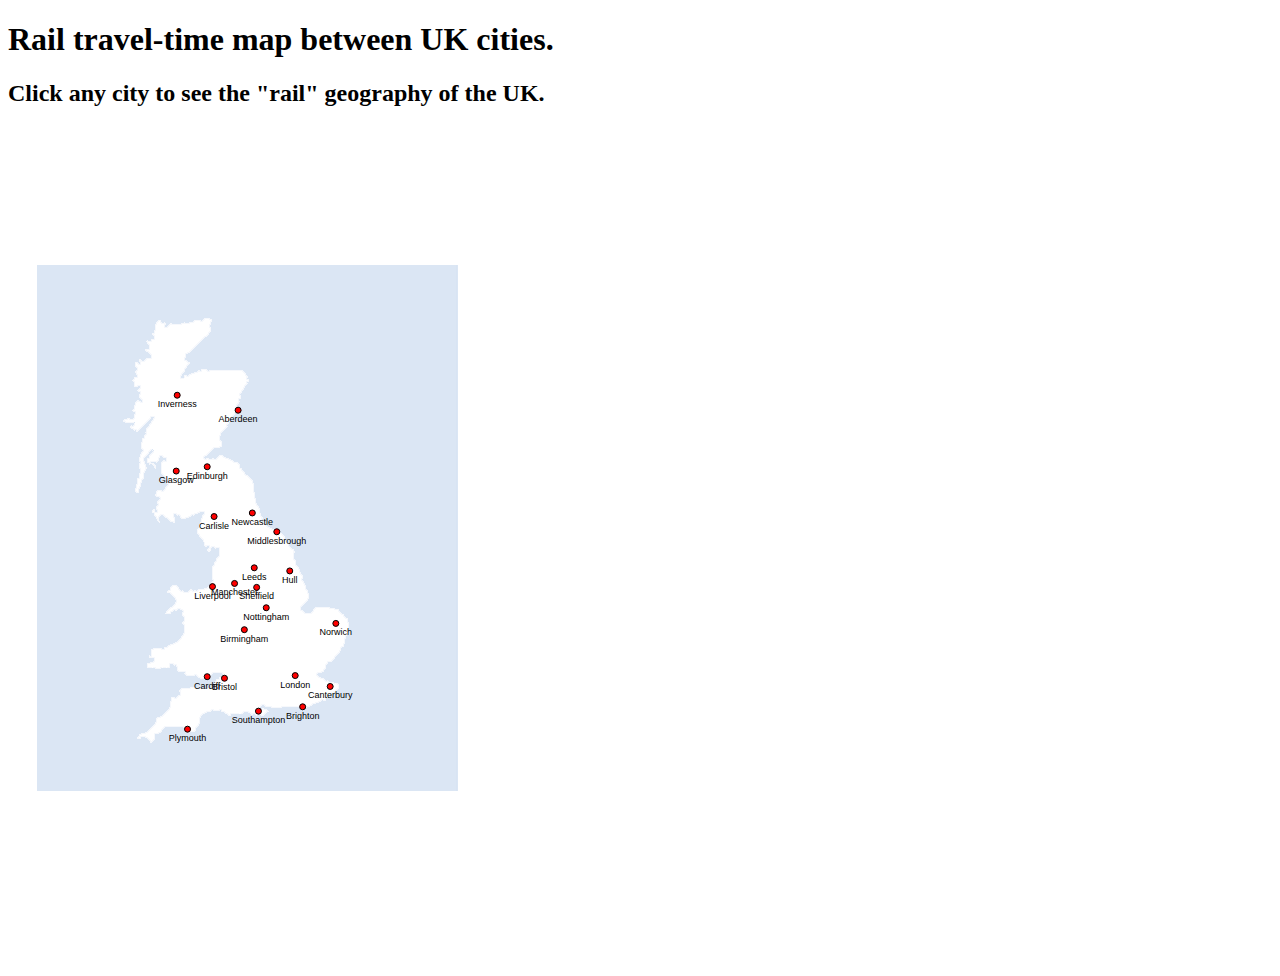
==== index.html @ 810596cf "Uploaded plain index.html" ====
<!DOCTYPE html>
<html>
    <head>
        <title>Train Times</title>
        <script src="raphael-min.js"></script>
    </head>
    <body onload="init()">
        <h1>Rail travel-time map between UK cities.</h1>
        <h2>Click any city to see the "rail" geography of the UK.</h2>
<!--        <button onclick="writeBatch()">WriteBatch</button>
        <button onclick="resetGeography()">Reset</button>-->
        <div id="mapholder"></div>
        <div id="distortCode"></div>

        <script>
            // Global arrays and data
            var cities = ["London", "Birmingham", "Manchester", "Leeds", "Glasgow", "Liverpool", "Southampton", "Newcastle", "Nottingham", "Sheffield", "Bristol", "Brighton", "Edinburgh", "Cardiff", "Norwich", "Aberdeen", "Plymouth", "Inverness", "Hull", "Carlisle", "Middlesbrough", "Canterbury"]; var lats = [51.507, 52.483, 53.467, 53.8, 55.858, 53.4, 50.75, 54.966667, 52.95, 53.383333, 51.45, 50.842941, 55.95, 51.483333, 52.6166666666667, 57.1526, 50.3666666666667, 57.4717, 53.7333333333333, 54.891, 54.5666666666667, 51.275]; var longs = [-0.1275, -1.893611, -2.233333, -1.549167, -4.259, -3, -1.40416, -1.616667, -1.133333, -1.466667, -2.583333, 0.131312, -3.183333, -3.18333, 1.28333333333333, -2.11, -3.86666666666667, -4.2254, -0.316666666666667, -2.9439, -0.766666666666667, 1.087];
            var London = [0, 82, 125, 132, 271, 128, 87, 170, 104, 125, 100, 65, 262, 121, 113, 426, 227, 486, 160, 196, 180, 56]; var Birmingham = [82, 0, 85, 118, 236, 103, 159, 197, 82, 74, 86, 178, 241, 119, 233, 390, 207, 454, 186, 162, 207, 188]; var Manchester = [125, 85, 0, 52, 189, 51, 246, 158, 107, 50, 181, 225, 199, 201, 274, 364, 314, 458, 113, 100, 153, 223]; var Leeds = [132, 118, 52, 0, 249, 110, 301, 89, 117, 40, 209, 240, 180, 263, 208, 353, 330, 420, 53, 165, 91, 218]; var Glasgow = [271, 236, 189, 249, 0, 205, 402, 123, 330, 290, 351, 372, 54, 338, 403, 156, 461, 196, 206, 70, 237, 398]; var Liverpool = [128, 103, 51, 110, 205, 0, 278, 210, 168, 113, 197, 220, 204, 213, 331, 366, 343, 417, 193, 122, 228, 230]; var Southampton = [87, 159, 246, 301, 402, 278, 0, 320, 257, 242, 115, 105, 426, 171, 260, 583, 231, 636, 288, 331, 330, 188]; var Newcastle = [170, 197, 158, 89, 123, 210, 320, 0, 185, 113, 295, 270, 89, 337, 255, 262, 418, 302, 139, 82, 79, 280]; var Nottingham = [104, 82, 107, 117, 330, 168, 257, 185, 0, 51, 182, 216, 290, 210, 160, 455, 304, 540, 178, 241, 185, 190]; var Sheffield = [125, 74, 50, 40, 290, 113, 242, 113, 51, 0, 168, 235, 225, 212, 220, 389, 287, 453, 88, 182, 129, 237]; var Bristol = [100, 86, 181, 209, 351, 197, 115, 295, 182, 168, 0, 148, 398, 50, 290, 516, 122, 564, 279, 270, 325, 218]; var Brighton = [65, 178, 225, 240, 372, 220, 105, 270, 216, 235, 148, 0, 381, 246, 228, 543, 300, 598, 285, 304, 293, 149]; var Edinburgh = [262, 241, 199, 180, 54, 204, 426, 89, 290, 225, 398, 381, 0, 345, 343, 140, 518, 202, 233, 77, 169, 357]; var Cardiff = [121, 119, 201, 263, 338, 213, 171, 337, 210, 212, 50, 246, 345, 0, 295, 541, 197, 573, 314, 279, 360, 223]; var Norwich = [113, 233, 274, 208, 403, 331, 260, 255, 160, 220, 290, 228, 343, 295, 0, 541, 361, 537, 239, 360, 240, 188]; var Aberdeen = [426, 390, 364, 353, 156, 366, 583, 262, 455, 389, 516, 543, 140, 541, 541, 0, 686, 130, 402, 226, 327, 526]; var Plymouth = [227, 207, 314, 330, 461, 343, 231, 418, 304, 287, 122, 300, 518, 197, 361, 686, 0, 701, 404, 395, 420, 328]; var Inverness = [486, 454, 458, 420, 196, 417, 636, 302, 540, 453, 564, 598, 202, 573, 537, 130, 701, 0, 473, 303, 385, 585]; var Hull = [160, 186, 113, 53, 206, 193, 288, 139, 178, 88, 279, 285, 233, 314, 239, 402, 404, 473, 0, 237, 174, 253]; var Carlisle = [196, 162, 100, 165, 70, 122, 331, 82, 241, 182, 270, 304, 77, 279, 360, 226, 395, 303, 237, 0, 171, 334]; var Middlesbrough = [180, 207, 153, 91, 237, 228, 330, 79, 185, 129, 325, 293, 169, 360, 240, 327, 420, 385, 174, 171, 0, 288]; var Canterbury = [56, 188, 223, 218, 398, 230, 188, 280, 190, 237, 218, 149, 357, 223, 188, 526, 328, 585, 253, 334, 288, 0];

            var alteredLats = [];
            var alteredLongs = [];
            var originalLats = [];
            var originalLongs = [];

            var drawnCities = [];
            var drawnLabels = [];
            var drawnEdges = [];
            var distanceCircles = [];
            var distanceLabelsUp = [];
            var distanceLabelsDown = [];

            var paper = new Raphael("mapholder", 478, 837);
            var backgroundImage = paper.image("ukmap_half.png", 0, 0, 478, 837).attr({ "opacity": 0.5 });
            var topImage;

            var lastCity;

            var yscale = 47; 
            var xscale = 28.8;
            var originLat = 63.2;
            var originLon = -10.1;

            function writeBatch() {
                for (m = 0; m < cities.length; m++) {
                    cityClickHandler(1);
                }
            }

            function init() {
                // clear any previous inits
                for (i in drawnCities) {
                    drawnCities[i].remove();
                }
                for (i in drawnLabels) {
                    drawnLabels[i].remove();
                }
                for (i in distanceCircles) {
                    distanceCircles[i].remove();
                }
                for (i in distanceLabelsDown) {
                    distanceLabelsDown[i].remove();
                }
                for (i in distanceLabelsUp) {
                    distanceLabelsUp[i].remove();
                }

                // set origin to 8W, 59N (top left of mainland GB)
                for (i = 0; i < lats.length; i++) {
                    originalLats[i] = originLat - lats[i];
                    originalLongs[i] = longs[i] - originLon;
                }

                // draw cities in geographical positions
                for (i = 0; i < cities.length; i++) {
                    drawnCities[i] = paper.circle(originalLongs[i] * xscale, originalLats[i] * yscale, 3).data({ "cityNumber": i }).click(cityClickHandler).attr({ "fill": "red" });
                    drawnLabels[i] = paper.text(originalLongs[i] * xscale, originalLats[i] * yscale + 9, cities[i]).attr({ 'font-size': 9 }).data({ "cityNumber": i }).click(cityClickHandler);
                }
            }

            function resetGeography() {
                for (i = 0; i < drawnCities.length; i++) {
                    drawnCities[i].animate({ cx: originalLongs[i] * xscale, cy: originalLats[i] * yscale }, 2000, 'elastic');
                    drawnLabels[i].remove();
                    drawnLabels[i] = paper.text(originalLongs[i] * xscale, originalLats[i] * yscale + 9, cities[i]).attr({ 'font-size': 9 }).data({ "cityNumber": i }).click(cityClickHandler);
                    drawnCities[i].toFront();
                    topImage.remove();
                }
                for (i in distanceLabelsUp) {
                    if (i == 0) {
                        distanceLabelsUp[i].attr({ 'text': '70 miles' });
                        distanceLabelsDown[i].attr({ 'text': '70 miles' });
                    }
                    else {
                        distanceLabelsUp[i].attr({ 'text': 140 * i + ' miles' });
                        distanceLabelsDown[i].attr({ 'text': 140 * i + ' miles' });
                    }
                }
            }

            function cityClickHandler(m) {
                if (arguments[0]!=1) {
                    pos = this.data("cityNumber");
                    try {
                        topImage.remove();
                    }
                    catch (e) {
                    }

                    topImage = paper.image(cities[pos] + ".png", 0, 0, 478, 837).attr({ 'opacity': 0 }).toFront();
                    topImage.animate({ 'opacity': 0.2 }, 2000, "<>");
                }
                else {
                    pos = m;
                }

                if (cities[pos] == lastCity) {
                    resetGeography();
                    lastCity = null;
                }
                else {
                    lastCity = cities[pos];

                    // move the selected city to the front of the arrays so it becomes centred
                    cities = cities.slice(pos).concat(cities.slice(0, pos));
                    lats = lats.slice(pos).concat(lats.slice(0, pos));
                    longs = longs.slice(pos).concat(longs.slice(0, pos));

                    // re-organise city arrays
                    for (i = 0; i < cities.length; i++) {
                        city = i + 1;
                        switch (city) {
                            case 1: London = London.slice(pos).concat(London.slice(0, pos)); break;
                            case 2: Birmingham = Birmingham.slice(pos).concat(Birmingham.slice(0, pos)); break;
                            case 3: Manchester = Manchester.slice(pos).concat(Manchester.slice(0, pos)); break;
                            case 4: Leeds = Leeds.slice(pos).concat(Leeds.slice(0, pos)); break;
                            case 5: Glasgow = Glasgow.slice(pos).concat(Glasgow.slice(0, pos)); break;
                            case 6: Liverpool = Liverpool.slice(pos).concat(Liverpool.slice(0, pos)); break;
                            case 7: Southampton = Southampton.slice(pos).concat(Southampton.slice(0, pos)); break;
                            case 8: Newcastle = Newcastle.slice(pos).concat(Newcastle.slice(0, pos)); break;
                            case 9: Nottingham = Nottingham.slice(pos).concat(Nottingham.slice(0, pos)); break;
                            case 10: Sheffield = Sheffield.slice(pos).concat(Sheffield.slice(0, pos)); break;
                            case 11: Bristol = Bristol.slice(pos).concat(Bristol.slice(0, pos)); break;
                            case 12: Brighton = Brighton.slice(pos).concat(Brighton.slice(0, pos)); break;
                            case 13: Edinburgh = Edinburgh.slice(pos).concat(Edinburgh.slice(0, pos)); break;
                            case 14: Cardiff = Cardiff.slice(pos).concat(Cardiff.slice(0, pos)); break;
                            case 15: Norwich = Norwich.slice(pos).concat(Norwich.slice(0, pos)); break;
                            case 16: Aberdeen = Aberdeen.slice(pos).concat(Aberdeen.slice(0, pos)); break;
                            case 17: Plymouth = Plymouth.slice(pos).concat(Plymouth.slice(0, pos)); break;
                            case 18: Inverness = Inverness.slice(pos).concat(Inverness.slice(0, pos)); break;
                            case 19: Hull = Hull.slice(pos).concat(Hull.slice(0, pos)); break;
                            case 20: Carlisle = Carlisle.slice(pos).concat(Carlisle.slice(0, pos)); break;
                            case 21: Middlesbrough = Middlesbrough.slice(pos).concat(Middlesbrough.slice(0, pos)); break;
                            case 22: Canterbury = Canterbury.slice(pos).concat(Canterbury.slice(0, pos)); break;
                        }
                    }

                    init();
                    updatePositions();
                }
            }

            function updatePositions() {                
                calculateNewPositions();

                // set origin to top left of map
                for (i = 0; i < alteredLats.length; i++) {
                    alteredLats[i] = originLat - alteredLats[i];
                    alteredLongs[i] = alteredLongs[i] - originLon;
                }

                // draw time of travel circles around the origin city
                for (d = 0; d < 6; d++) {
                    if (d == 0) {
                        distanceCircles[d] = paper.circle(alteredLongs[0] * xscale, alteredLats[0] * yscale, 48).attr({ 'opacity': 0.2 }); // 96 makes circles 2 hours of travel
                        //distanceCircles[d].animate({ r: 96 * 0.5, 'opacity': 0.2 }, 800);
                        distanceLabelsUp[d] = paper.text(alteredLongs[0] * xscale, alteredLats[0] * yscale - 0.5 * 96 - 8, '1 hour').attr({ 'opacity': 0.2 });
                        distanceLabelsDown[d] = paper.text(alteredLongs[0] * xscale, alteredLats[0] * yscale + 0.5 * 96 + 8, '1 hour').attr({ 'opacity': 0.2 });
                    }
                    else {
                        distanceCircles[d] = paper.circle(alteredLongs[0] * xscale, alteredLats[0] * yscale, 96 * d).attr({ 'opacity': 0.2 }); // 96 makes circles 2 hours of travel
                        //distanceCircles[d].animate({ r: 96 * d, 'opacity': 0.2 }, 800);
                        distanceLabelsUp[d] = paper.text(alteredLongs[0] * xscale, alteredLats[0] * yscale - d * 96 -8, d * 2 + ' hours').attr({ 'opacity': 0.2 });
                        distanceLabelsDown[d] = paper.text(alteredLongs[0] * xscale, alteredLats[0] * yscale + d * 96 + 8, d * 2 + ' hours').attr({ 'opacity': 0.2 });
                    }
                }

                // Animate new city positions and write batch code for imagemagick distortion
                document.getElementById('distortCode').innerHTML += 'convert ukmap_half.png -background red -flatten -define shepards:power=4.0 -distort Shepards "';
                for (i = 0; i < drawnCities.length; i++) {
                    document.getElementById('distortCode').innerHTML += Math.round((longs[i] - originLon) * xscale) + ',' + Math.round((originLat - lats[i]) * yscale) + ' ' + Math.round(alteredLongs[i] * xscale) + ',' + Math.round(alteredLats[i] * yscale) + '  ';
                    drawnCities[i].animate({ cx: alteredLongs[i] * xscale, cy: alteredLats[i] * yscale }, 3000, "elastic");
                    drawnLabels[i].remove();
                    drawnLabels[i] = paper.text(alteredLongs[i] * xscale, alteredLats[i] * yscale + 9, cities[i]).attr({ 'font-size': 9 }).data({ "cityNumber": i }).click(cityClickHandler);
                    drawnCities[i].toFront();
                }
                document.getElementById('distortCode').innerHTML += '" ' + cities[0] + '.png' + '<br />';
                drawnCities[0].attr({ "fill": "yellow" });
            }

            function calculateNewPositions() {
                var transposedLats = [];
                var transposedLongs = [];

                var distanceFromOrigin = [];
                var speedFromOrigin = [];

                var scaledLats = [];
                var scaledLongs = [];

                // make a copy of longs and lats for manipulation so I've still got the originals.
                for (i = 0; i < lats.length; i++) {
                    alteredLats[i] = lats[i];
                    alteredLongs[i] = longs[i];
                }

                // set origin to current city
                for (i = 0; i < alteredLats.length; i++) {
                    transposedLats[i] = alteredLats[i] - alteredLats[0];
                    transposedLongs[i] = alteredLongs[i] - alteredLongs[0];
                    // the 111km and 68km figures are valid only at 52-53deg N and -1-0deg W
                    distanceFromOrigin[i] = Math.sqrt(transposedLats[i] * 69 * transposedLats[i] * 69 + transposedLongs[i] * 42 * transposedLongs[i] * 42);
                    timeFromOrigin = eval(cities[0])[i];
                    if (timeFromOrigin == 0) {
                        speedFromOrigin[i] = 100000000000; // hackedy hack hack.
                    } else {
                        speedFromOrigin[i] = distanceFromOrigin[i] / timeFromOrigin;
                    }
                }

                // move cities closer or further away from
                var scaleSpeed = 70; //mph
                var scaleConstant = scaleSpeed / 60; // (mile/minute)
                for (i = 0; i < transposedLats.length; i++) {
                    scaledLats[i] = (scaleConstant / speedFromOrigin[i]) * transposedLats[i];
                    scaledLongs[i] = (scaleConstant / speedFromOrigin[i]) * transposedLongs[i];
                }

                // set scaled lats to alteredLats ready for next loop
                for (i = 0; i < lats.length; i++) {
                    alteredLats[i] = scaledLats[i];
                    alteredLongs[i] = scaledLongs[i];
                }

                // set origin to first city
                for (i = 0; i < alteredLats.length; i++) {
                    transposedLats[i] = alteredLats[i] - alteredLats[0];
                    transposedLongs[i] = alteredLongs[i] - alteredLongs[0];
                }

                // convert lats and longs back to standard
                for (i = 0; i < alteredLats.length; i++) {
                    alteredLats[i] = transposedLats[i] + lats[0];
                    alteredLongs[i] = transposedLongs[i] + longs[0];
                }
            }
        </script>
    </body>

</html>
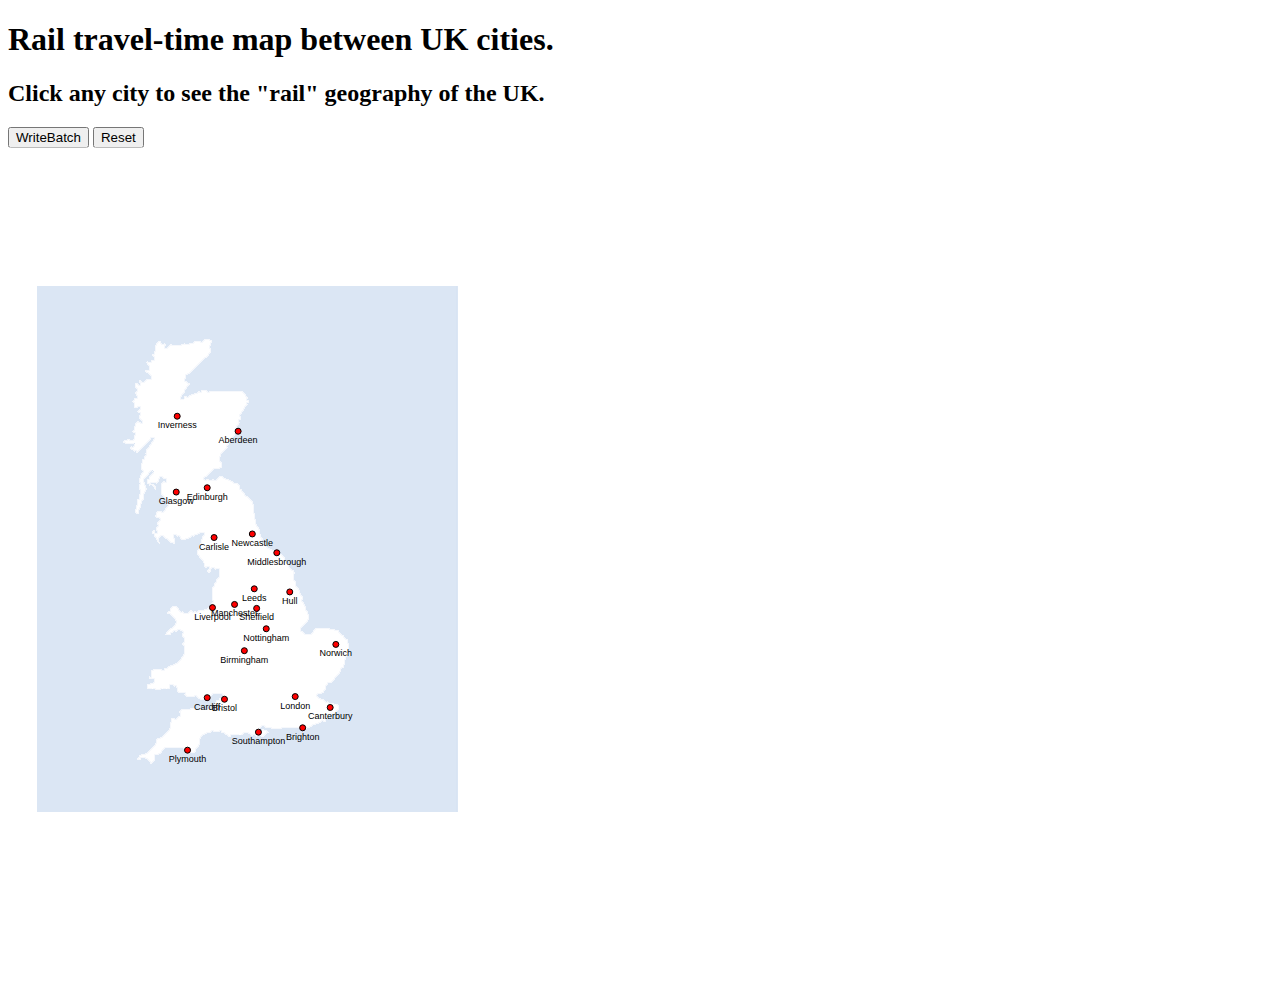
==== commit d1910166: "Added back in developments buttons." ====
--- a/index.html
+++ b/index.html
@@ -7,8 +7,8 @@
     <body onload="init()">
         <h1>Rail travel-time map between UK cities.</h1>
         <h2>Click any city to see the "rail" geography of the UK.</h2>
-<!--        <button onclick="writeBatch()">WriteBatch</button>
-        <button onclick="resetGeography()">Reset</button>-->
+        <button onclick="writeBatch()">WriteBatch</button>
+        <button onclick="resetGeography()">Reset</button>
         <div id="mapholder"></div>
         <div id="distortCode"></div>
 
